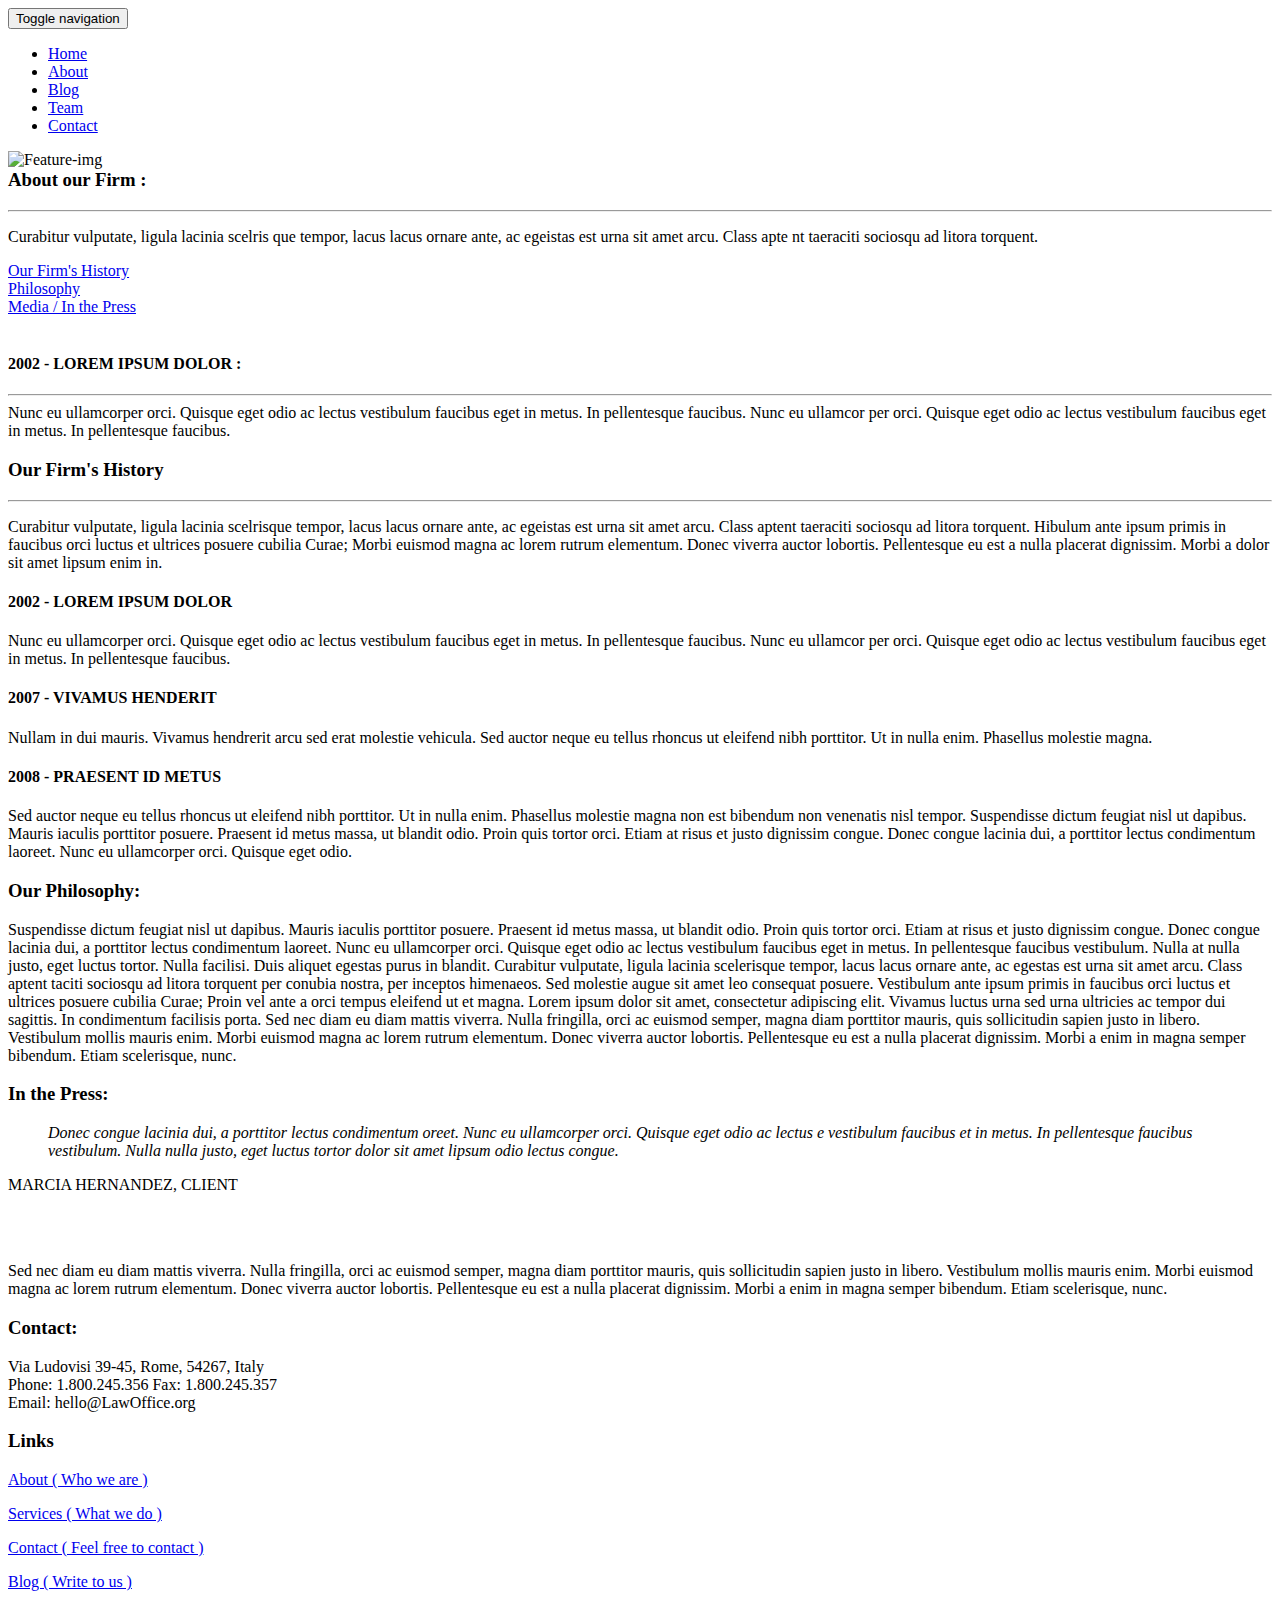
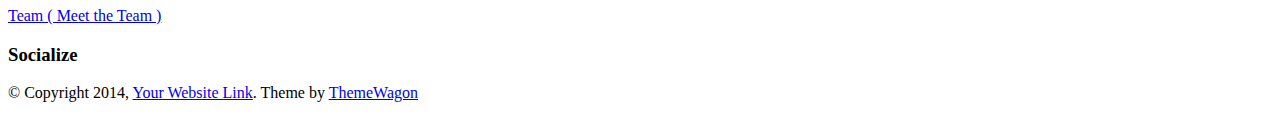
==== about.html @ 2c2fdbc2 "Update about.html" ====
<!doctype html>
<html lang="en">
    <head>
        <meta charset="utf-8">
        <title>Office</title>
        <meta name="viewport" content="width=device-width, initial-scale=1.0">
        <meta name="description" content="">
        <meta name="author" content="">

        <!-- CSS -->
        <link rel="stylesheet" href="http://fonts.googleapis.com/css?family=Open+Sans:400,300">
        <link href='http://fonts.googleapis.com/css?family=PT+Sans' rel='stylesheet' type='text/css'>
        <link href="http://fonts.googleapis.com/css?family=Raleway" rel="stylesheet" type="text/css">
        <link rel="stylesheet" href="assets/bootstrap/css/bootstrap.css">
        <link rel="stylesheet" href="assets/css/font-awesome.min.css">
        <link rel="stylesheet" href="assets/css/style.css">
        <link rel="stylesheet" href="assets/css/animate.min.css">
        <link rel="stylesheet" type="text/css" media="all" href="assets/css/style-projects.css">
        

        <!-- Favicon and touch icons -->
        <link rel="shortcut icon" href="assets/ico/favicon.ico">
        <link rel="apple-touch-icon-precomposed" sizes="144x144" href="assets/ico/apple-touch-icon-144-precomposed.png">
        <link rel="apple-touch-icon-precomposed" sizes="114x114" href="assets/ico/apple-touch-icon-114-precomposed.png">
        <link rel="apple-touch-icon-precomposed" sizes="72x72" href="assets/ico/apple-touch-icon-72-precomposed.png">
        <link rel="apple-touch-icon-precomposed" href="assets/ico/apple-touch-icon-57-precomposed.png">
    </head>


    <body>

    <!-- Header -->
        
    <nav id="navbar-section" class="navbar navbar-default navbar-static-top navbar-sticky" role="navigation">
        <div class="container">
        
            <div class="navbar-header">
                <button type="button" class="navbar-toggle" data-toggle="collapse" data-target=".navbar-responsive-collapse">
                    <span class="sr-only">Toggle navigation</span>
                    <span class="icon-bar"></span>
                    <span class="icon-bar"></span>
                    <span class="icon-bar"></span>
                </button>
               <!--   <a class="navbar-brand wow fadeInDownBig" href="index.html"><img src="assets/img/slider/Office.png" width="100" alt="Office"></a>  -->    
            </div>
        
            <div id="navbar-spy" class="collapse navbar-collapse navbar-responsive-collapse">
                <ul class="nav navbar-nav pull-right">
                    <li>
                        <a href="index.html">Home</a>
                    </li>
                    <li class="active">
                        <a href="about.html">About</a>
                    </li>
                    <li>
                        <a href="blog.html">Blog</a>
                    </li>
                    <li>
                        <a href="team.html">Team</a>
                    </li>
                    <li>
                        <a href="contact.html"><span>Contact</span></a>
                    </li>
                </ul>         
            </div>
        </div>
    </nav>


    <!--End Header -->
    <!-- Main Container -->

    <div class="row container-kamn">
        <img src="assets/img/slider/slide1.jpg" class="blog-post" alt="Feature-img" align="right" width="100%"> 
    </div>

    <div id="banners"></div>
    <div class="container">   
        <div class="row">
            <div class="side-left col-sm-4 col-md-4">

                <h3 class="lead">  About our Firm : </h3><hr>

                <p>Curabitur vulputate, ligula lacinia scelris que tempor, lacus lacus ornare ante, ac egeistas est urna sit amet arcu. Class apte nt taeraciti sociosqu ad litora torquent.</p>
                <a href="#anchor1"> Our Firm's History</a><br>
                <a href="#anchor2"> Philosophy</a><br>
                <a href="#anchor3">Media / In the Press</a><br>
                <br>
                <h4>2002 - LOREM IPSUM DOLOR :</h4><hr>
                Nunc eu ullamcorper orci. Quisque eget odio ac lectus vestibulum faucibus eget in metus. In pellentesque faucibus. Nunc eu ullamcor per orci. Quisque eget odio ac lectus vestibulum faucibus eget in metus. In pellentesque faucibus.
            </div>
            <div class="col-sm-8 col-md-8">
                <h3 class="lead"id="anchor1"> Our Firm's History </h3><hr>
                <p>
                    Curabitur vulputate, ligula lacinia scelrisque tempor, lacus lacus ornare ante, ac egeistas est urna sit amet arcu. Class aptent taeraciti sociosqu ad litora torquent. Hibulum ante ipsum primis in faucibus orci luctus et ultrices posuere cubilia Curae; Morbi euismod magna ac lorem rutrum elementum. Donec viverra auctor lobortis. Pellentesque eu est a nulla placerat dignissim. Morbi a dolor sit amet lipsum enim in.
                </p>

                <h4>2002 - LOREM IPSUM DOLOR</h4>
                <p>Nunc eu ullamcorper orci. Quisque eget odio ac lectus vestibulum faucibus eget in metus. In pellentesque faucibus. Nunc eu ullamcor per orci. Quisque eget odio ac lectus vestibulum faucibus eget in metus. In pellentesque faucibus.</p>

                <h4>2007 - VIVAMUS HENDERIT</h4>
                <p>Nullam in dui mauris. Vivamus hendrerit arcu sed erat molestie vehicula. Sed auctor neque eu tellus rhoncus ut eleifend nibh porttitor. Ut in nulla enim. Phasellus molestie magna.</p>

                <h4>2008 - PRAESENT ID METUS</h4>
                <p>
                    Sed auctor neque eu tellus rhoncus ut eleifend nibh porttitor. Ut in nulla enim. Phasellus molestie magna non est bibendum non venenatis nisl tempor. Suspendisse dictum feugiat nisl ut dapibus. Mauris iaculis porttitor posuere. Praesent id metus massa, ut blandit odio. Proin quis tortor orci. Etiam at risus et justo dignissim congue. Donec congue lacinia dui, a porttitor lectus condimentum laoreet. Nunc eu ullamcorper orci. Quisque eget odio.
                </p>
                <h3 class="lead"id="anchor2">Our Philosophy:</h3>
                <p>
                    Suspendisse dictum feugiat nisl ut dapibus. Mauris iaculis porttitor posuere. Praesent id metus massa, ut blandit odio. Proin quis tortor orci. Etiam at risus et justo dignissim congue. Donec congue lacinia dui, a porttitor lectus condimentum laoreet. Nunc eu ullamcorper orci. Quisque eget odio ac lectus vestibulum faucibus eget in metus. In pellentesque faucibus vestibulum. Nulla at nulla justo, eget luctus tortor. Nulla facilisi. Duis aliquet egestas purus in blandit.
                    Curabitur vulputate, ligula lacinia scelerisque tempor, lacus lacus ornare ante, ac egestas est urna sit amet arcu. Class aptent taciti sociosqu ad litora torquent per conubia nostra, per inceptos himenaeos. Sed molestie augue sit amet leo consequat posuere. Vestibulum ante ipsum primis in faucibus orci luctus et ultrices posuere cubilia Curae; Proin vel ante a orci tempus eleifend ut et magna. Lorem ipsum dolor sit amet, consectetur adipiscing elit. Vivamus luctus urna sed urna ultricies ac tempor dui sagittis. In condimentum facilisis porta.
                    Sed nec diam eu diam mattis viverra. Nulla fringilla, orci ac euismod semper, magna diam porttitor mauris, quis sollicitudin sapien justo in libero. Vestibulum mollis mauris enim. Morbi euismod magna ac lorem rutrum elementum. Donec viverra auctor lobortis. Pellentesque eu est a nulla placerat dignissim. Morbi a enim in magna semper bibendum. Etiam scelerisque, nunc. <br>
                </p>

                <h3 class="lead"id="anchor3">In the Press:</h3>
                <blockquote>
                    <em>Donec congue lacinia dui, a porttitor lectus condimentum oreet. Nunc eu ullamcorper orci. Quisque eget odio ac lectus e vestibulum faucibus et in metus. In pellentesque faucibus vestibulum. Nulla nulla justo, eget luctus tortor dolor sit amet lipsum odio lectus congue.</em>
                </blockquote>
                <p class="block-author"> MARCIA HERNANDEZ, CLIENT</p>
                <br><br>
                <p>Sed nec diam eu diam mattis viverra. Nulla fringilla, orci ac euismod semper, magna diam porttitor mauris, quis sollicitudin sapien justo in libero. Vestibulum mollis mauris enim. Morbi euismod magna ac lorem rutrum elementum. Donec viverra auctor lobortis. Pellentesque eu est a nulla placerat dignissim. Morbi a enim in magna semper bibendum. Etiam scelerisque, nunc.</p></p>
            </div>  
        </div>    
    </div>  

    <!--End Main Container -->

    <!-- Footer -->
    <footer> 
        <div class="container">
            <div class="row">
                <div class="col-md-4">
                    <h3><i class="fa fa-map-marker"></i> Contact:</h3>
                    <p class="footer-contact">
                        Via Ludovisi 39-45, Rome, 54267, Italy<br>
                        Phone: 1.800.245.356 Fax: 1.800.245.357<br>
                        Email: hello@LawOffice.org<br>
                    </p>
                </div>
                <div class="col-md-4">
                    <h3><i class="fa fa-external-link"></i> Links</h3>
                    <p> <a href="#"> About ( Who we are )</a></p>
                    <p> <a href="#"> Services ( What we do )</a></p>
                    <p> <a href="#"> Contact ( Feel free to contact )</a></p>
                    <p> <a href="#"> Blog ( Write to us )</a></p>
                    <p> <a href="#"> Team ( Meet the Team )</a></p> 
                </div>
              <div class="col-md-4">
                <h3><i class="fa fa-heart"></i> Socialize</h3>
                <div id="social-icons">
                    <a href="#" class="btn-group google-plus">
                        <i class="fa fa-google-plus"></i>
                    </a>
                      <a href="#" class="btn-group linkedin">
                        <i class="fa fa-linkedin-square"></i>
                    </a>
                      <a href="#" class="btn-group twitter">
                        <i class="fa fa-twitter"></i>
                    </a>
                      <a href="#" class="btn-group facebook">
                        <i class="fa fa-facebook"></i>
                    </a>
                </div>
              </div>    
        </div>
      </div>
    </footer>

    
    <div class="copyright text center">
        <p>&copy; Copyright 2014, <a href="#">Your Website Link</a>. Theme by <a href="https://themewagon.com/" target="_blank">ThemeWagon</a></p>
    </div>


    
    <script type="text/javascript" src="js/jquery-1.10.2.min.js"></script>
    <script src="assets/bootstrap/js/bootstrap.min.js"></script>
    <script src="js/wow.min.js"></script>
    <script>
      new WOW().init();
    </script>
     <script type="text/javascript">$(function() {
  $('a[href*=#]:not([href=#])').click(function() {
    if (location.pathname.replace(/^\//,'') == this.pathname.replace(/^\//,'') && location.hostname == this.hostname) {
      var target = $(this.hash);
      target = target.length ? target : $('[name=' + this.hash.slice(1) +']');
      if (target.length) {
        $('html,body').animate({
          scrollTop: target.offset().top
        }, 1000);
        return false;
      }
    }
  });
});</script>

  </body>
</html>
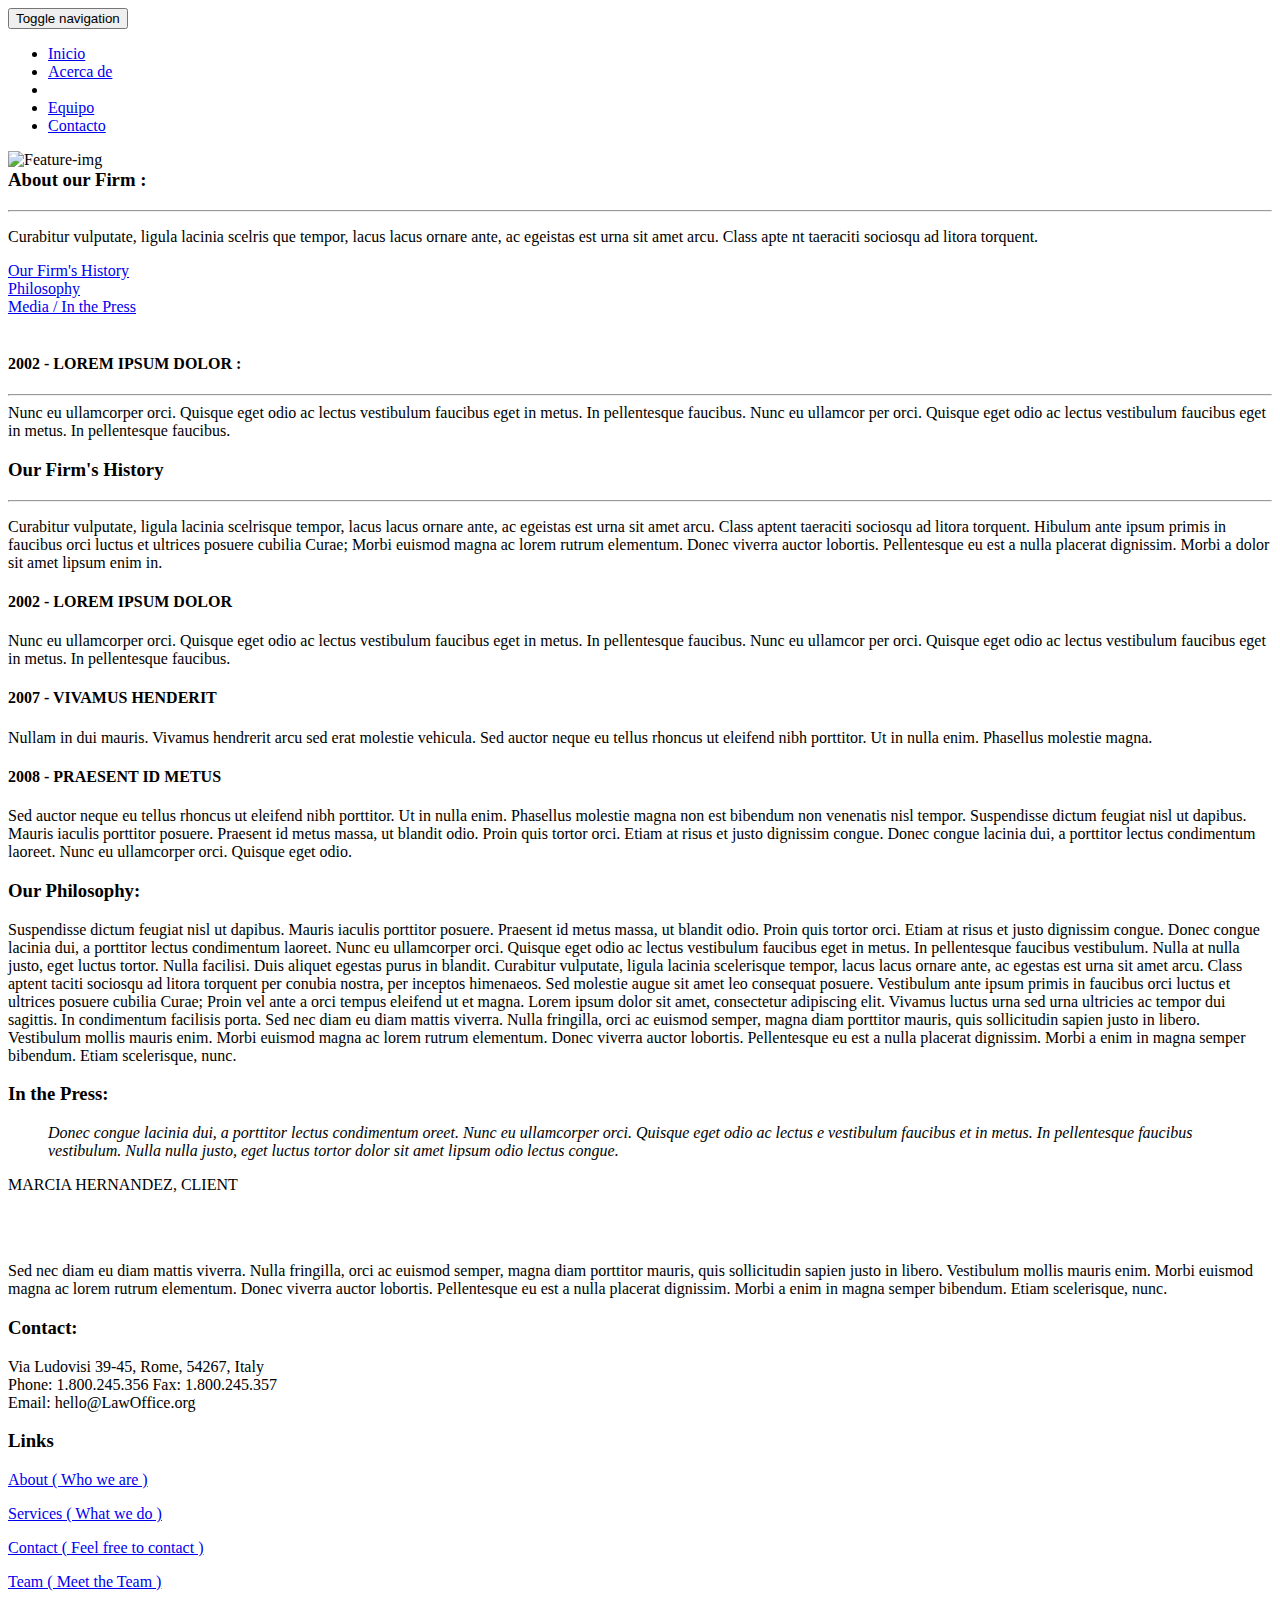
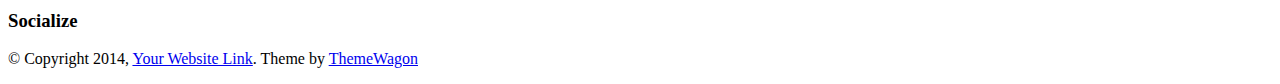
==== commit efeaa4b3: "Update about.html" ====
--- a/about.html
+++ b/about.html
@@ -44,22 +44,22 @@
                <!--   <a class="navbar-brand wow fadeInDownBig" href="index.html"><img src="assets/img/slider/Office.png" width="100" alt="Office"></a>  -->    
             </div>
         
-            <div id="navbar-spy" class="collapse navbar-collapse navbar-responsive-collapse">
+              <div id="navbar-spy" class="collapse navbar-collapse navbar-responsive-collapse">
                 <ul class="nav navbar-nav pull-right">
-                    <li>
-                        <a href="index.html">Home</a>
-                    </li>
                     <li class="active">
-                        <a href="about.html">About</a>
+                        <a href="index.html">Inicio</a>
                     </li>
                     <li>
-                        <a href="blog.html">Blog</a>
+                        <a href="about.html">Acerca de</a>
                     </li>
                     <li>
-                        <a href="team.html">Team</a>
+                        <!-- <a href="blog.html">Blog</a> -->
                     </li>
                     <li>
-                        <a href="contact.html"><span>Contact</span></a>
+                        <a href="team.html">Equipo</a>
+                    </li>
+                    <li>
+                        <a href="contact.html"><span>Contacto</span></a>
                     </li>
                 </ul>         
             </div>
@@ -142,7 +142,7 @@
                     <p> <a href="#"> About ( Who we are )</a></p>
                     <p> <a href="#"> Services ( What we do )</a></p>
                     <p> <a href="#"> Contact ( Feel free to contact )</a></p>
-                    <p> <a href="#"> Blog ( Write to us )</a></p>
+                    <!-- <p> <a href="#"> Blog ( Write to us )</a></p> -->
                     <p> <a href="#"> Team ( Meet the Team )</a></p> 
                 </div>
               <div class="col-md-4">
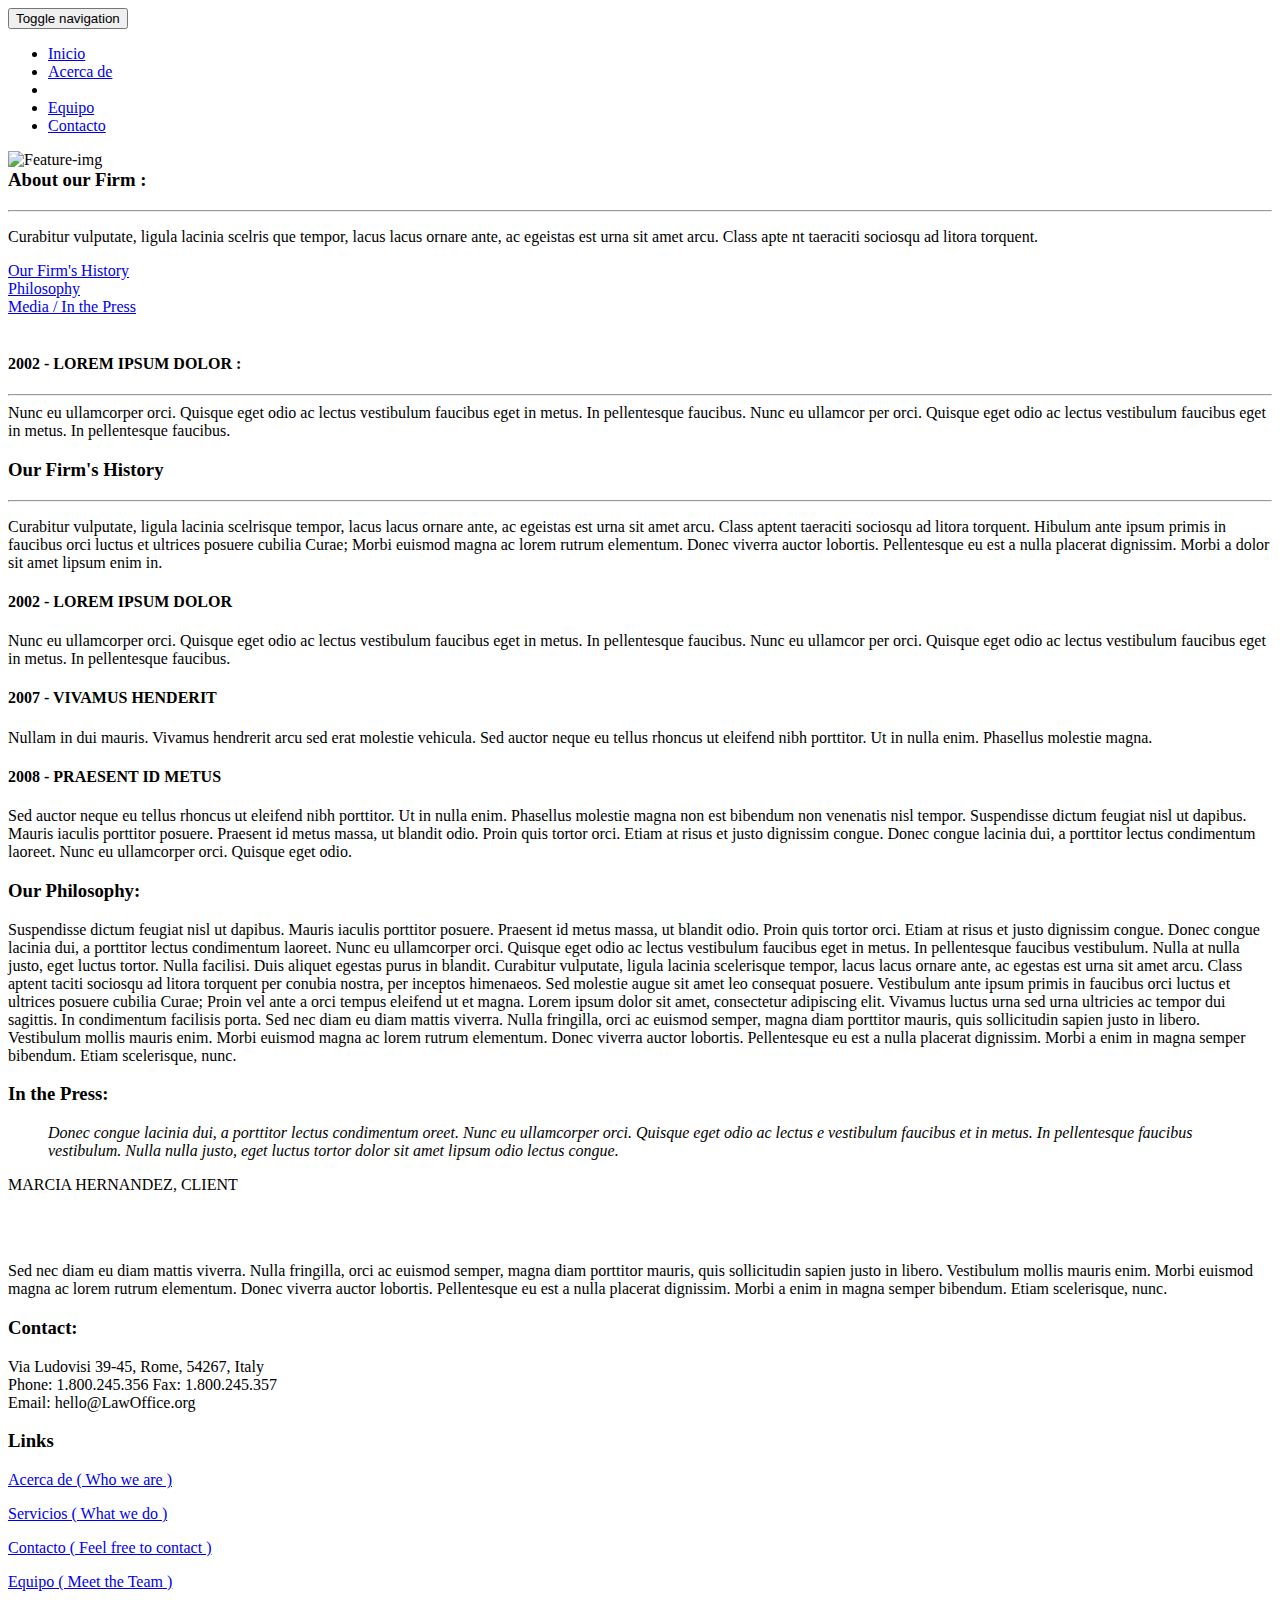
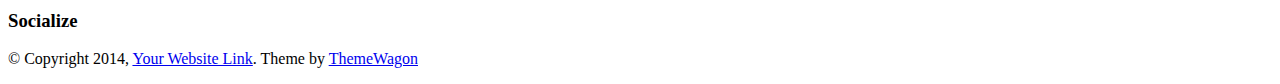
==== commit d2b2ebf7: "Update about.html" ====
--- a/about.html
+++ b/about.html
@@ -139,11 +139,11 @@
                 </div>
                 <div class="col-md-4">
                     <h3><i class="fa fa-external-link"></i> Links</h3>
-                    <p> <a href="#"> About ( Who we are )</a></p>
-                    <p> <a href="#"> Services ( What we do )</a></p>
-                    <p> <a href="#"> Contact ( Feel free to contact )</a></p>
-                    <!-- <p> <a href="#"> Blog ( Write to us )</a></p> -->
-                    <p> <a href="#"> Team ( Meet the Team )</a></p> 
+                    <p> <a href="#"> Acerca de ( Who we are )</a></p>
+                    <p> <a href="#"> Servicios ( What we do )</a></p>
+                    <p> <a href="#"> Contacto ( Feel free to contact )</a></p>
+                  <!--  <p> <a href="#"> Blog ( Write to us )</a></p> -->
+                    <p> <a href="#"> Equipo ( Meet the Team )</a></p> 
                 </div>
               <div class="col-md-4">
                 <h3><i class="fa fa-heart"></i> Socialize</h3>
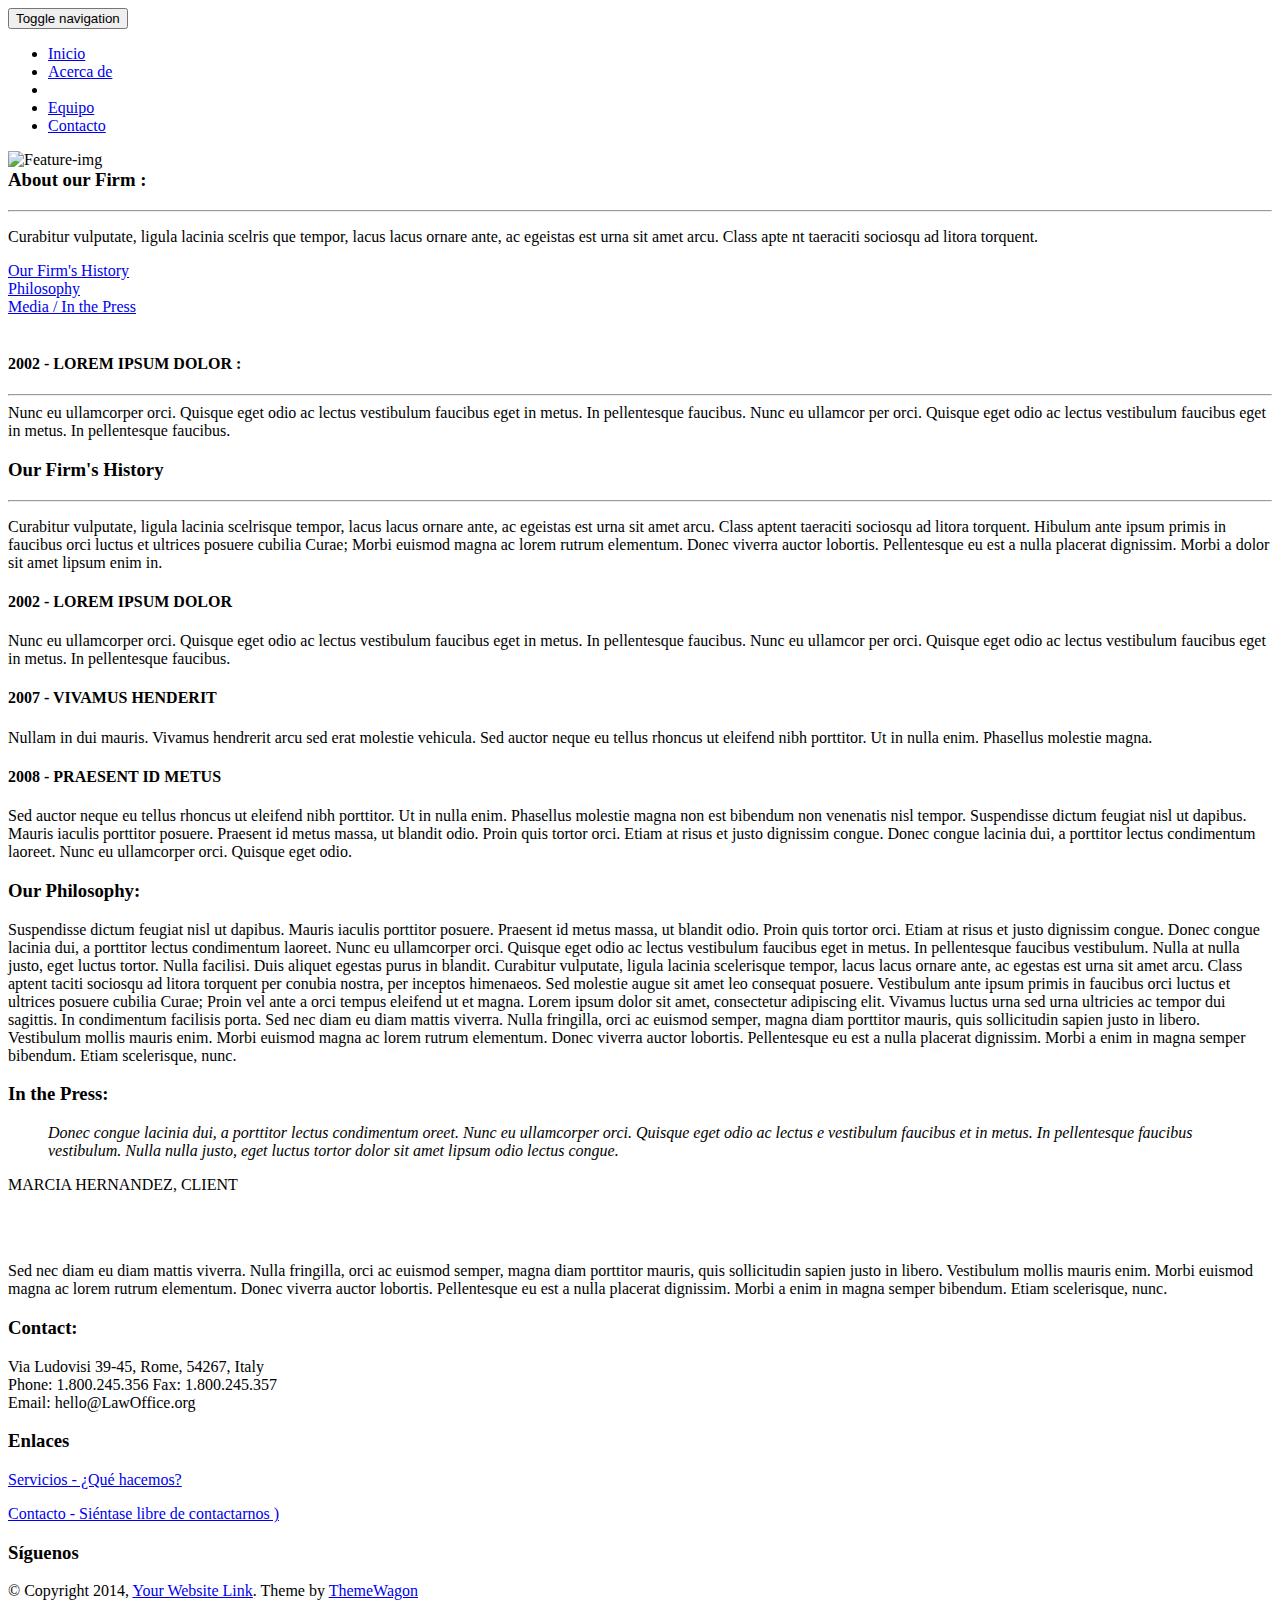
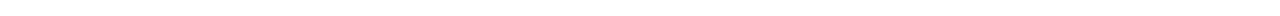
==== commit db7a3afc: "Update about.html" ====
--- a/about.html
+++ b/about.html
@@ -137,29 +137,29 @@
                         Email: hello@LawOffice.org<br>
                     </p>
                 </div>
-                <div class="col-md-4">
-                    <h3><i class="fa fa-external-link"></i> Links</h3>
-                    <p> <a href="#"> Acerca de ( Who we are )</a></p>
-                    <p> <a href="#"> Servicios ( What we do )</a></p>
-                    <p> <a href="#"> Contacto ( Feel free to contact )</a></p>
-                  <!--  <p> <a href="#"> Blog ( Write to us )</a></p> -->
-                    <p> <a href="#"> Equipo ( Meet the Team )</a></p> 
+               <div class="col-md-4">
+                    <h3><i class="fa fa-external-link"></i> Enlaces</h3>
+                    <!-- <p> <a href="#"> Acerca de - ¿Quiénes somos?</a></p> -->
+                    <p> <a href="#"> Servicios - ¿Qué hacemos?</a></p>
+                    <p> <a href="#"> Contacto - Siéntase libre de contactarnos )</a></p>
+                    <!-- <p> <a href="#"> Blog ( Write to us )</a></p> -->
+                    <!-- <p> <a href="#"> Equipo - Reúnase con el equipo</a></p> --> 
                 </div>
               <div class="col-md-4">
-                <h3><i class="fa fa-heart"></i> Socialize</h3>
+                <h3><i class="fa fa-heart"></i> Síguenos</h3>
                 <div id="social-icons">
-                    <a href="#" class="btn-group google-plus">
+                   <!-- <a href="#" class="btn-group google-plus">
                         <i class="fa fa-google-plus"></i>
-                    </a>
-                      <a href="#" class="btn-group linkedin">
+                    </a> -->
+                       <!--<a href="#" class="btn-group linkedin">
                         <i class="fa fa-linkedin-square"></i>
-                    </a>
+                    </a> -->
                       <a href="#" class="btn-group twitter">
                         <i class="fa fa-twitter"></i>
                     </a>
-                      <a href="#" class="btn-group facebook">
+                       <!--<a href="#" class="btn-group facebook">
                         <i class="fa fa-facebook"></i>
-                    </a>
+                    </a> -->
                 </div>
               </div>    
         </div>
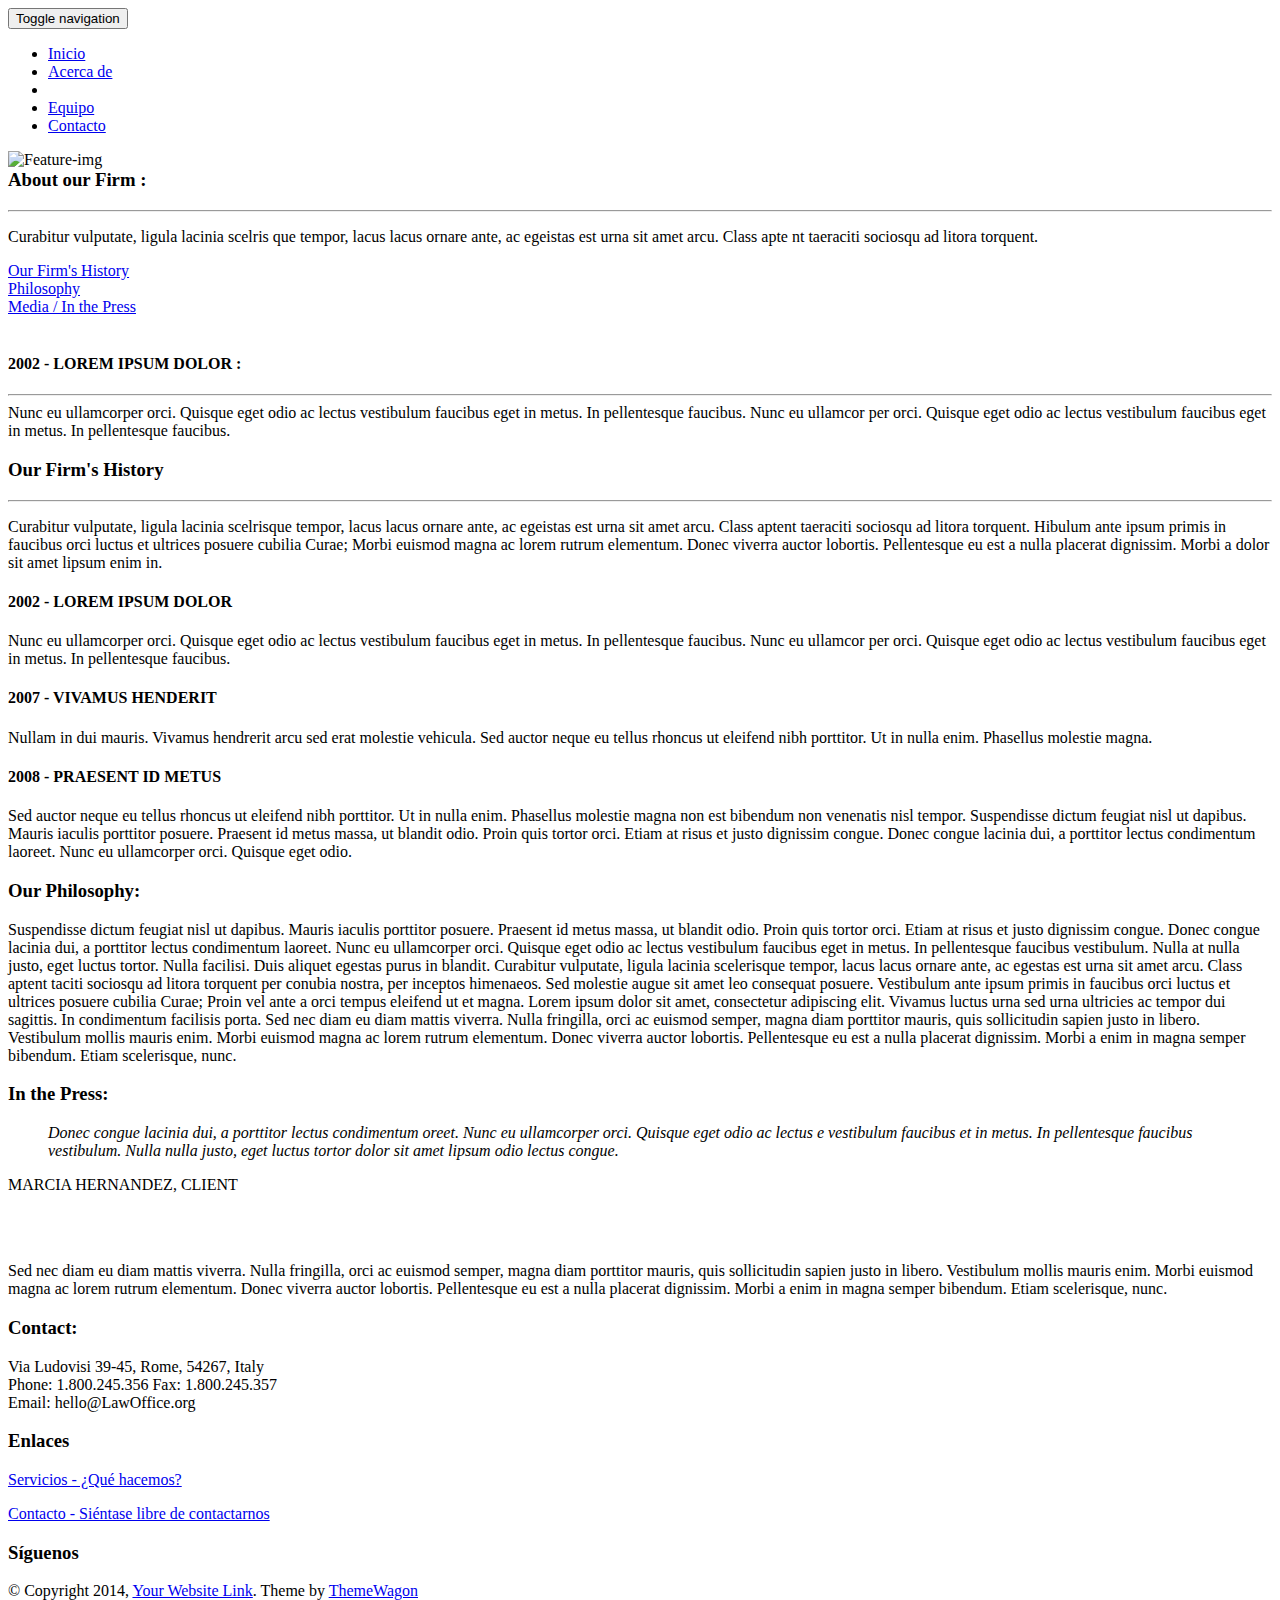
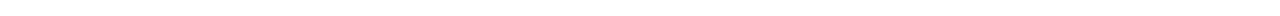
==== commit 9fd15391: "Update about.html" ====
--- a/about.html
+++ b/about.html
@@ -141,7 +141,7 @@
                     <h3><i class="fa fa-external-link"></i> Enlaces</h3>
                     <!-- <p> <a href="#"> Acerca de - ¿Quiénes somos?</a></p> -->
                     <p> <a href="#"> Servicios - ¿Qué hacemos?</a></p>
-                    <p> <a href="#"> Contacto - Siéntase libre de contactarnos )</a></p>
+                    <p> <a href="#"> Contacto - Siéntase libre de contactarnos</a></p>
                     <!-- <p> <a href="#"> Blog ( Write to us )</a></p> -->
                     <!-- <p> <a href="#"> Equipo - Reúnase con el equipo</a></p> --> 
                 </div>
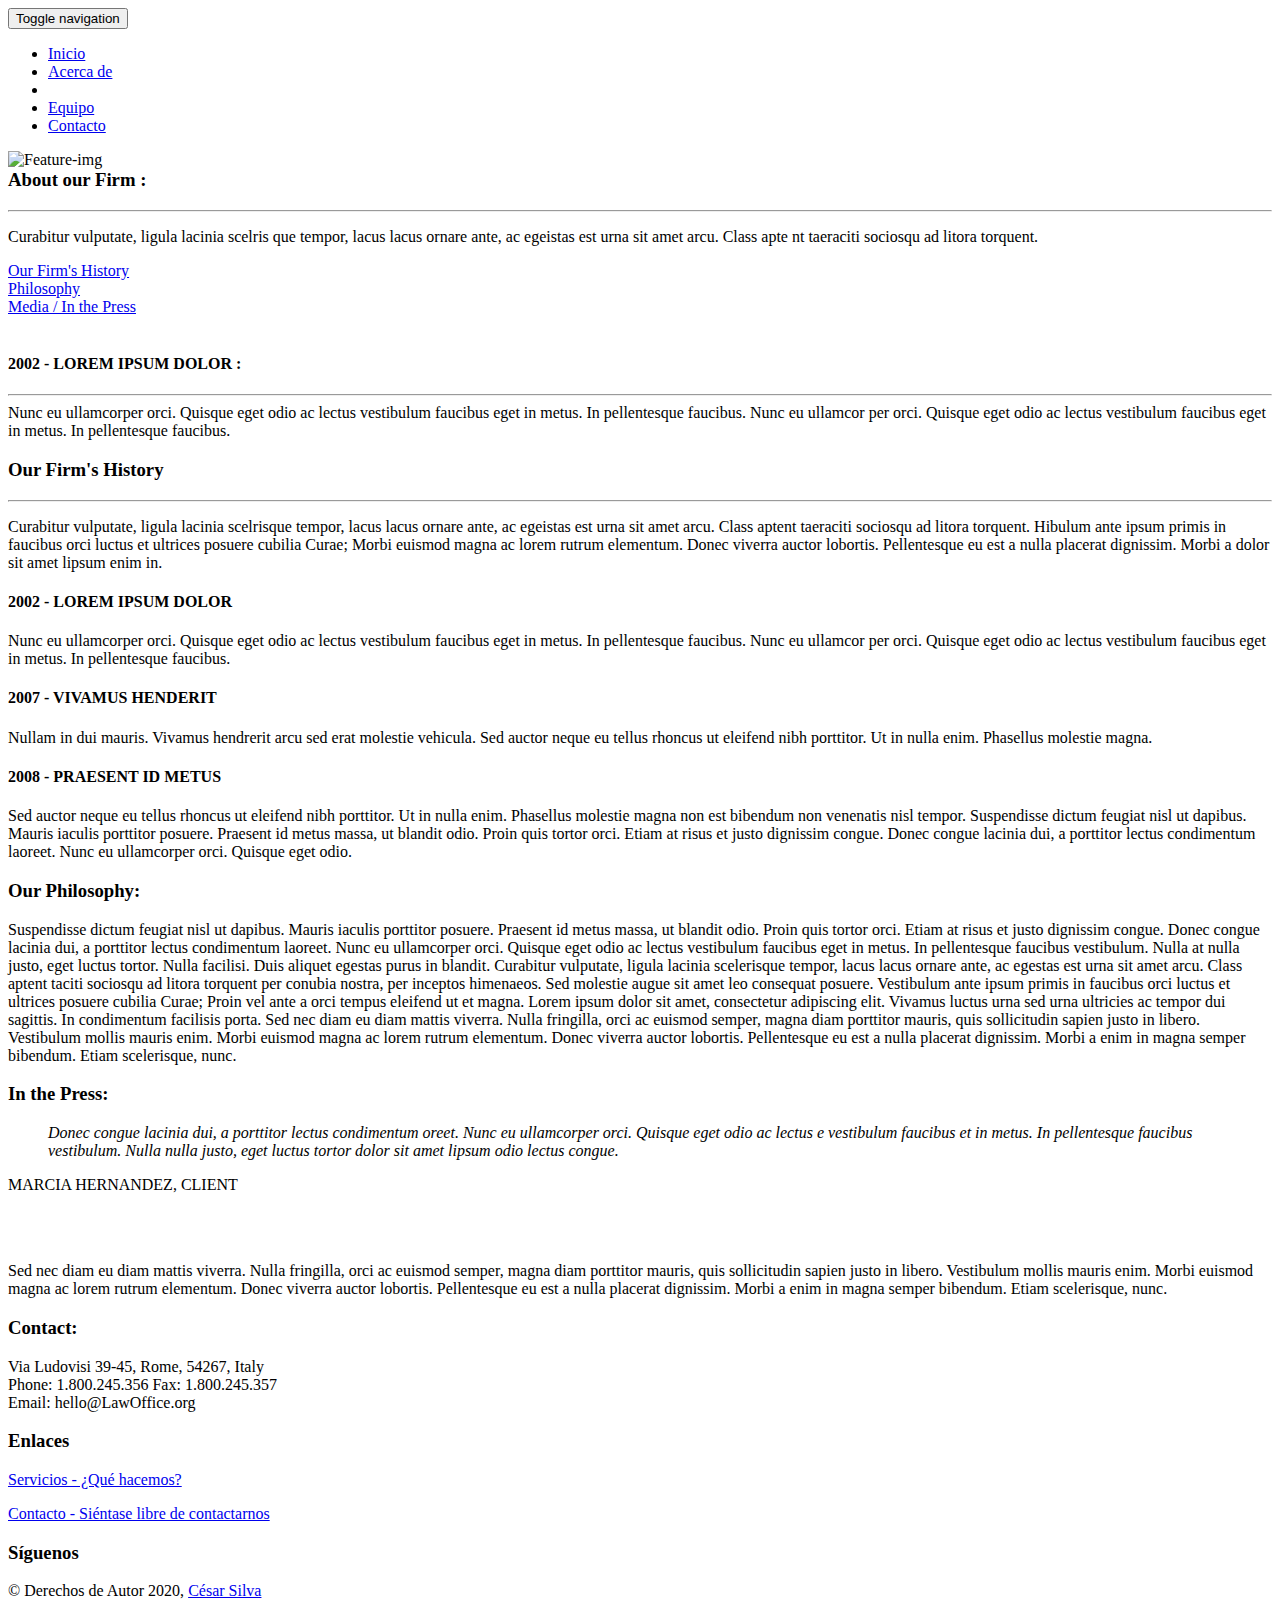
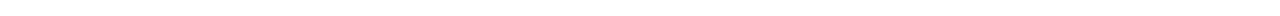
==== commit 09b13ca8: "Update about.html" ====
--- a/about.html
+++ b/about.html
@@ -154,7 +154,7 @@
                        <!--<a href="#" class="btn-group linkedin">
                         <i class="fa fa-linkedin-square"></i>
                     </a> -->
-                      <a href="#" class="btn-group twitter">
+                      <a href="https://twitter.com/TServiciosPRO" class="btn-group twitter">
                         <i class="fa fa-twitter"></i>
                     </a>
                        <!--<a href="#" class="btn-group facebook">
@@ -167,8 +167,8 @@
     </footer>
 
     
-    <div class="copyright text center">
-        <p>&copy; Copyright 2014, <a href="#">Your Website Link</a>. Theme by <a href="https://themewagon.com/" target="_blank">ThemeWagon</a></p>
+     <div class="copyright text center">
+        <p>&copy; Derechos de Autor 2020, <a href="https://cesar-silva.com/">César Silva</a> </p>
     </div>
 
 
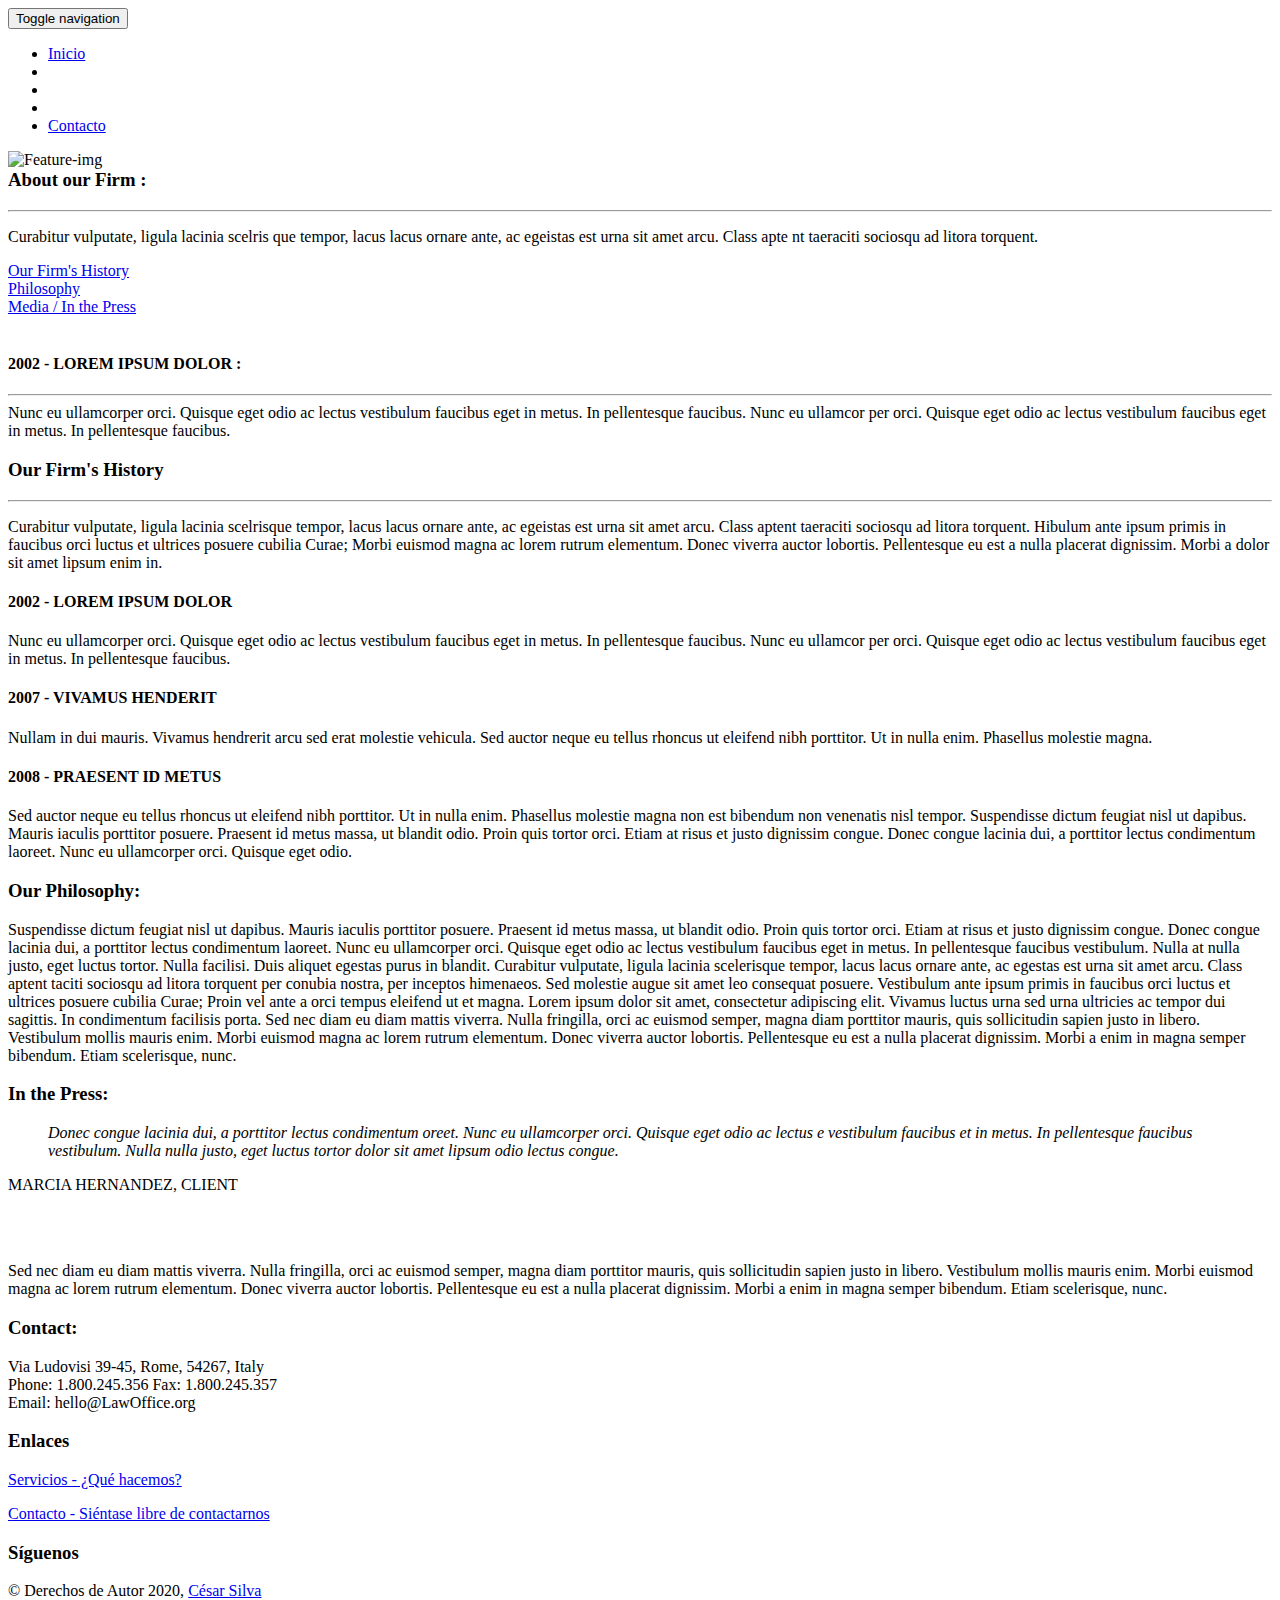
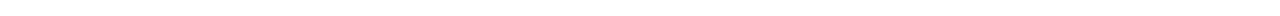
==== commit 38c5e7c0: "Update about.html" ====
--- a/about.html
+++ b/about.html
@@ -50,13 +50,13 @@
                         <a href="index.html">Inicio</a>
                     </li>
                     <li>
-                        <a href="about.html">Acerca de</a>
+                        <!-- <a href="about.html">Acerca de</a> -->
                     </li>
                     <li>
                         <!-- <a href="blog.html">Blog</a> -->
                     </li>
                     <li>
-                        <a href="team.html">Equipo</a>
+                       <!-- <a href="team.html">Equipo</a> -->
                     </li>
                     <li>
                         <a href="contact.html"><span>Contacto</span></a>
